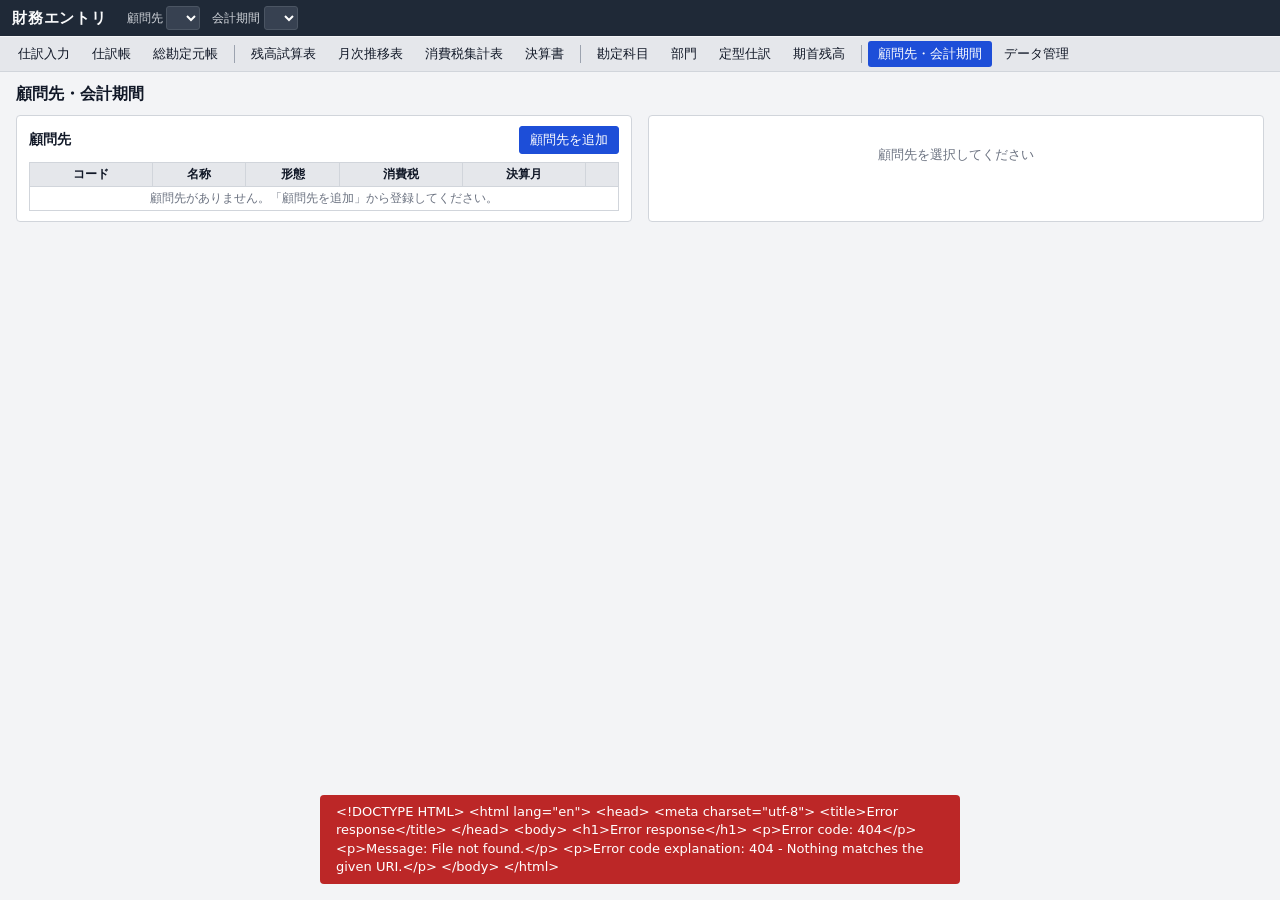
==== static/index.html @ 987ffba7 "財務エントリ風の仕訳入力・帳票ソフトを新規作成 - FastAPI + SQLite のローカル Web アプリ (python run.py で起動) - 顧問先・会計期間管理、標準勘定科目表、補助" ====
<!DOCTYPE html>
<html lang="ja">
<head>
<meta charset="utf-8">
<meta name="viewport" content="width=device-width, initial-scale=1">
<title>財務エントリ</title>
<link rel="stylesheet" href="/static/style.css">
</head>
<body>
<div id="header">
  <span class="brand">財務エントリ</span>
  <label>顧問先 <select id="sel-client"></select></label>
  <label>会計期間 <select id="sel-fy"></select></label>
  <span id="client-badges"></span>
  <span class="spacer"></span>
  <span class="hint" id="header-hint"></span>
</div>
<div id="nav">
  <a href="#/entry" data-route="entry">仕訳入力</a>
  <a href="#/journal" data-route="journal">仕訳帳</a>
  <a href="#/ledger" data-route="ledger">総勘定元帳</a>
  <span class="sep"></span>
  <a href="#/tb" data-route="tb">残高試算表</a>
  <a href="#/monthly" data-route="monthly">月次推移表</a>
  <a href="#/tax" data-route="tax">消費税集計表</a>
  <a href="#/fs" data-route="fs">決算書</a>
  <span class="sep"></span>
  <a href="#/accounts" data-route="accounts">勘定科目</a>
  <a href="#/departments" data-route="departments">部門</a>
  <a href="#/templates" data-route="templates">定型仕訳</a>
  <a href="#/opening" data-route="opening">期首残高</a>
  <span class="sep"></span>
  <a href="#/clients" data-route="clients">顧問先・会計期間</a>
  <a href="#/data" data-route="data">データ管理</a>
</div>
<div id="main"></div>
<div id="toast"></div>
<script src="/static/app.js"></script>
<script src="/static/combo.js"></script>
<script src="/static/entry.js"></script>
<script src="/static/reports.js"></script>
<script src="/static/masters.js"></script>
<script src="/static/boot.js"></script>
</body>
</html>
---- static/style.css ----
:root {
  --bg: #f3f4f6;
  --panel: #ffffff;
  --border: #d1d5db;
  --border-strong: #9ca3af;
  --text: #111827;
  --muted: #6b7280;
  --accent: #1d4ed8;
  --accent-bg: #dbeafe;
  --danger: #b91c1c;
  --danger-bg: #fee2e2;
  --ok: #047857;
  --ok-bg: #d1fae5;
  --warn-bg: #fef3c7;
  --head-bg: #1f2937;
  --head-text: #f9fafb;
  --row-alt: #f9fafb;
  --focus: #fde68a;
  --mono: "Consolas", "Menlo", "BIZ UDGothic", "Yu Gothic", monospace;
  --sans: "Meiryo", "Yu Gothic UI", "Hiragino Sans", "BIZ UDPGothic", system-ui, sans-serif;
}

* { box-sizing: border-box; }
html, body { margin: 0; padding: 0; height: 100%; }
body {
  font-family: var(--sans);
  font-size: 13px;
  color: var(--text);
  background: var(--bg);
  line-height: 1.4;
}
a { color: var(--accent); }
button, input, select, textarea { font: inherit; color: inherit; }

/* ---- header / nav ---- */
#header {
  background: var(--head-bg);
  color: var(--head-text);
  display: flex;
  align-items: center;
  gap: 12px;
  padding: 6px 12px;
  position: sticky;
  top: 0;
  z-index: 50;
}
#header .brand { font-weight: bold; font-size: 15px; letter-spacing: .05em; margin-right: 8px; }
#header select {
  background: #374151; color: #fff; border: 1px solid #4b5563; border-radius: 3px; padding: 3px 6px; max-width: 260px;
}
#header label { font-size: 12px; color: #d1d5db; }
#header .spacer { flex: 1; }
#header .hint { font-size: 11px; color: #fbbf24; }
#header .badge { background: #4b5563; color: #f9fafb; }

#nav {
  background: #e5e7eb;
  border-bottom: 1px solid var(--border);
  display: flex;
  flex-wrap: wrap;
  gap: 2px;
  padding: 4px 8px;
  position: sticky;
  top: 37px;
  z-index: 49;
}
#nav a {
  text-decoration: none;
  color: var(--text);
  padding: 4px 10px;
  border-radius: 3px;
  font-size: 12.5px;
}
#nav a:hover { background: #d1d5db; }
#nav a.active { background: var(--accent); color: #fff; }
#nav .sep { width: 1px; background: var(--border-strong); margin: 4px 4px; }

#main { padding: 12px 16px 60px; }
#main.wide { padding-left: 8px; padding-right: 8px; }

h2 { font-size: 16px; margin: 0 0 10px; }
h3 { font-size: 14px; margin: 14px 0 6px; }
.panel {
  background: var(--panel);
  border: 1px solid var(--border);
  border-radius: 4px;
  padding: 10px 12px;
  margin-bottom: 12px;
}
.toolbar { display: flex; flex-wrap: wrap; gap: 8px 14px; align-items: flex-end; margin-bottom: 8px; }
.toolbar .field { display: flex; flex-direction: column; gap: 2px; }
.toolbar .field > span, .form .field > span { font-size: 11px; color: var(--muted); }
.form { display: grid; grid-template-columns: repeat(auto-fill, minmax(220px, 1fr)); gap: 8px 14px; }
.form .field { display: flex; flex-direction: column; gap: 2px; }
.form .field.wide { grid-column: 1 / -1; }

input[type=text], input[type=number], input[type=date], select, textarea {
  border: 1px solid var(--border-strong);
  border-radius: 3px;
  padding: 4px 6px;
  background: #fff;
  min-width: 0;
}
input:focus, select:focus, textarea:focus { outline: 2px solid var(--accent); outline-offset: -1px; }
input.num { text-align: right; font-family: var(--mono); }
input[readonly] { background: #f3f4f6; color: var(--muted); }

button, .btn {
  border: 1px solid var(--border-strong);
  background: #fff;
  border-radius: 3px;
  padding: 4px 10px;
  cursor: pointer;
  white-space: nowrap;
}
button:hover { background: #f3f4f6; }
button.primary { background: var(--accent); color: #fff; border-color: var(--accent); }
button.primary:hover { background: #1e40af; }
button.danger { color: var(--danger); border-color: #fca5a5; }
button.danger:hover { background: var(--danger-bg); }
button.small { padding: 1px 6px; font-size: 11.5px; }
button:disabled { opacity: .5; cursor: not-allowed; }
kbd {
  font-family: var(--mono); font-size: 10.5px; background: #e5e7eb; border: 1px solid #9ca3af; border-bottom-width: 2px;
  border-radius: 3px; padding: 0 4px; color: #374151;
}

/* ---- tables ---- */
table.grid { border-collapse: collapse; width: 100%; background: #fff; }
table.grid th, table.grid td { border: 1px solid var(--border); padding: 3px 6px; vertical-align: middle; }
table.grid th { background: #e5e7eb; font-weight: 600; text-align: center; white-space: nowrap; }
table.grid tbody tr:nth-child(even) { background: var(--row-alt); }
table.grid tbody tr:hover { background: var(--accent-bg); }
table.grid tr.selected { background: var(--focus) !important; }
table.grid td.num, table.grid th.num { text-align: right; font-family: var(--mono); white-space: nowrap; }
table.grid td.code { font-family: var(--mono); white-space: nowrap; }
table.grid td.center { text-align: center; }
table.grid tr.subtotal td { background: #f3f4f6; font-weight: 600; }
table.grid tr.total td { background: #e5e7eb; font-weight: bold; }
table.grid tr.group td { background: #dbeafe; font-weight: bold; }
table.grid tr.sub td { color: #374151; font-size: 12px; }
table.grid tr.sub td.name { padding-left: 24px; }
table.grid tr.clickable { cursor: pointer; }
table.grid td.muted { color: var(--muted); }
table.grid td.neg, .neg { color: var(--danger); }
.scroll-x { overflow-x: auto; }
.sticky-head thead th { position: sticky; top: 0; z-index: 2; }
.compact td, .compact th { padding: 1px 5px; font-size: 12px; }

/* ---- entry grid ---- */
#entry-form { position: relative; }
#entry-form .head { display: flex; gap: 14px; align-items: flex-end; flex-wrap: wrap; margin-bottom: 8px; }
#entry-form .head .field { display: flex; flex-direction: column; gap: 2px; }
#entry-form .head .field > span { font-size: 11px; color: var(--muted); }
#entry-form .status { margin-left: auto; font-size: 12px; }
#entry-form .status .editing { color: var(--danger); font-weight: bold; }
table.entry-grid { border-collapse: collapse; width: 100%; background: #fff; table-layout: fixed; }
table.entry-grid th, table.entry-grid td { border: 1px solid var(--border); padding: 2px 3px; }
table.entry-grid th { background: #e5e7eb; font-size: 12px; font-weight: 600; text-align: center; }
table.entry-grid th.dr { background: #dbeafe; }
table.entry-grid th.cr { background: #fee2e2; }
table.entry-grid td input, table.entry-grid td select { width: 100%; border: 1px solid transparent; background: transparent; padding: 3px 4px; }
table.entry-grid td input:focus, table.entry-grid td select:focus { background: var(--focus); border-color: var(--accent); outline: none; }
table.entry-grid td input:disabled { background: #f3f4f6; }
table.entry-grid td.rowno { text-align: center; color: var(--muted); font-size: 11px; width: 28px; }
table.entry-grid td.act { text-align: center; width: 34px; }
.entry-footer { display: flex; gap: 20px; align-items: center; margin-top: 8px; flex-wrap: wrap; }
.entry-footer .totals { font-family: var(--mono); font-size: 13px; }
.entry-footer .totals b { display: inline-block; min-width: 110px; text-align: right; }
.entry-footer .diff.ok { color: var(--ok); }
.entry-footer .diff.ng { color: var(--danger); font-weight: bold; }
.entry-footer .actions { margin-left: auto; display: flex; gap: 6px; }

/* ---- combobox ---- */
.combo { position: relative; }
.combo input { width: 100%; }
.combo .dropdown {
  position: absolute; left: 0; top: 100%; min-width: 260px; max-height: 280px; overflow-y: auto;
  background: #fff; border: 1px solid var(--border-strong); box-shadow: 0 4px 12px rgba(0,0,0,.15); z-index: 100;
  display: none;
}
.combo .dropdown.open { display: block; }
.combo .dropdown div { padding: 3px 8px; cursor: pointer; white-space: nowrap; display: flex; gap: 8px; }
.combo .dropdown div .c { font-family: var(--mono); color: var(--muted); min-width: 36px; }
.combo .dropdown div.hl { background: var(--accent); color: #fff; }
.combo .dropdown div.hl .c { color: #dbeafe; }

/* ---- misc ---- */
.badge { display: inline-block; padding: 0 6px; border-radius: 10px; font-size: 11px; background: #e5e7eb; }
.badge.ok { background: var(--ok-bg); color: var(--ok); }
.badge.warn { background: var(--warn-bg); color: #92400e; }
.badge.danger { background: var(--danger-bg); color: var(--danger); }
.muted { color: var(--muted); }
.right { text-align: right; }
.mono { font-family: var(--mono); }
.row { display: flex; gap: 10px; align-items: center; flex-wrap: wrap; }
.row.between { justify-content: space-between; }
.empty { color: var(--muted); padding: 20px; text-align: center; }
.two-col { display: grid; grid-template-columns: 1fr 1fr; gap: 16px; }
@media (max-width: 900px) { .two-col { grid-template-columns: 1fr; } }

#toast {
  position: fixed; bottom: 16px; left: 50%; transform: translateX(-50%);
  background: #111827; color: #fff; padding: 8px 16px; border-radius: 4px; font-size: 13px;
  opacity: 0; transition: opacity .2s; pointer-events: none; z-index: 200;
}
#toast.show { opacity: .95; }
#toast.error { background: var(--danger); }

.modal-bg { position: fixed; inset: 0; background: rgba(0,0,0,.35); z-index: 150; display: flex; align-items: center; justify-content: center; }
.modal { background: #fff; border-radius: 6px; padding: 16px 20px; min-width: 420px; max-width: 90vw; max-height: 90vh; overflow: auto; box-shadow: 0 10px 30px rgba(0,0,0,.3); }
.modal h3 { margin-top: 0; }
.modal .actions { display: flex; justify-content: flex-end; gap: 8px; margin-top: 14px; }
.modal table.grid tr.hl { background: var(--focus); }

.report-title { display: flex; justify-content: space-between; align-items: baseline; margin-bottom: 6px; }
.report-title .client { font-weight: bold; font-size: 14px; }
.report-title .period { color: var(--muted); }

.help { font-size: 12px; color: var(--muted); margin-top: 6px; }
.help kbd { margin: 0 2px; }

@media print {
  #header, #nav, .toolbar, .no-print, button { display: none !important; }
  #main { padding: 0; }
  body { background: #fff; font-size: 11px; }
  .panel { border: none; padding: 0; }
  table.grid th { background: #eee !important; -webkit-print-color-adjust: exact; }
}
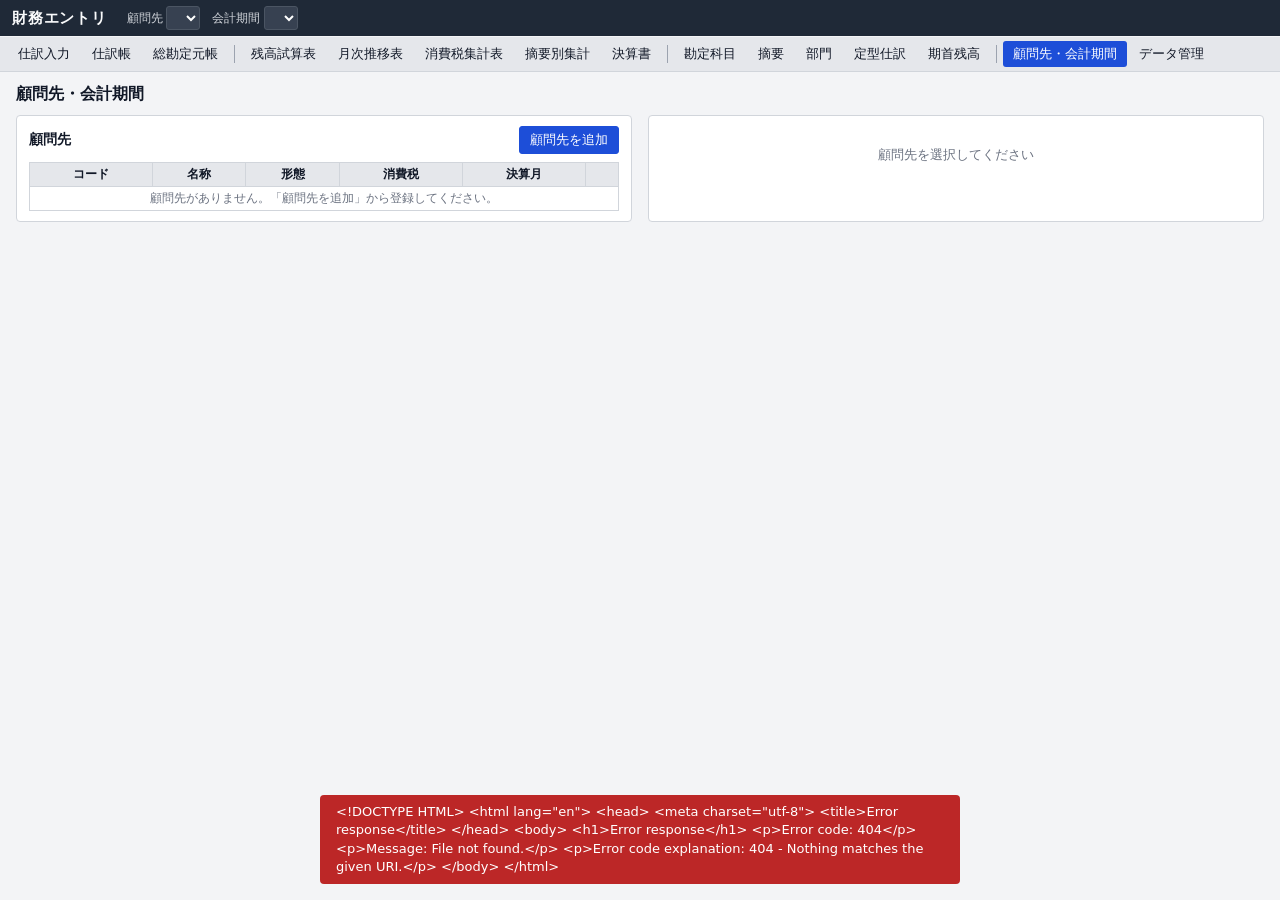
==== commit bf4a23c5: "摘要のプリセットと、摘要順の並べ替えを追加する プリセット: - descriptions テーブルと CRUD / 一括保存 API を追加 - 仕訳入力の摘要欄を候補付きに変更。候補に無い文字列も" ====
--- a/static/index.html
+++ b/static/index.html
@@ -23,9 +23,11 @@
   <a href="#/tb" data-route="tb">残高試算表</a>
   <a href="#/monthly" data-route="monthly">月次推移表</a>
   <a href="#/tax" data-route="tax">消費税集計表</a>
+  <a href="#/descsum" data-route="descsum">摘要別集計</a>
   <a href="#/fs" data-route="fs">決算書</a>
   <span class="sep"></span>
   <a href="#/accounts" data-route="accounts">勘定科目</a>
+  <a href="#/descriptions" data-route="descriptions">摘要</a>
   <a href="#/departments" data-route="departments">部門</a>
   <a href="#/templates" data-route="templates">定型仕訳</a>
   <a href="#/opening" data-route="opening">期首残高</a>
--- a/static/style.css
+++ b/static/style.css
@@ -143,6 +143,19 @@
 table.grid tr.clickable { cursor: pointer; }
 table.grid td.muted { color: var(--muted); }
 table.grid td.neg, .neg { color: var(--danger); }
+/* 一覧内でそのまま編集する入力欄 (勘定科目のマスタ保守など) */
+table.grid td > input[type=text], table.grid td > input:not([type]), table.grid td > select {
+  width: 100%;
+  border: 1px solid transparent;
+  background: transparent;
+  padding: 2px 4px;
+  border-radius: 2px;
+}
+table.grid td > input:hover, table.grid td > select:hover { border-color: var(--border); background: #fff; }
+table.grid td > input:focus, table.grid td > select:focus { background: var(--focus); border-color: var(--accent); outline: none; }
+table.grid td > input.code { font-family: var(--mono); }
+table.grid td > input.num { text-align: right; font-family: var(--mono); }
+
 .scroll-x { overflow-x: auto; }
 .sticky-head thead th { position: sticky; top: 0; z-index: 2; }
 .compact td, .compact th { padding: 1px 5px; font-size: 12px; }
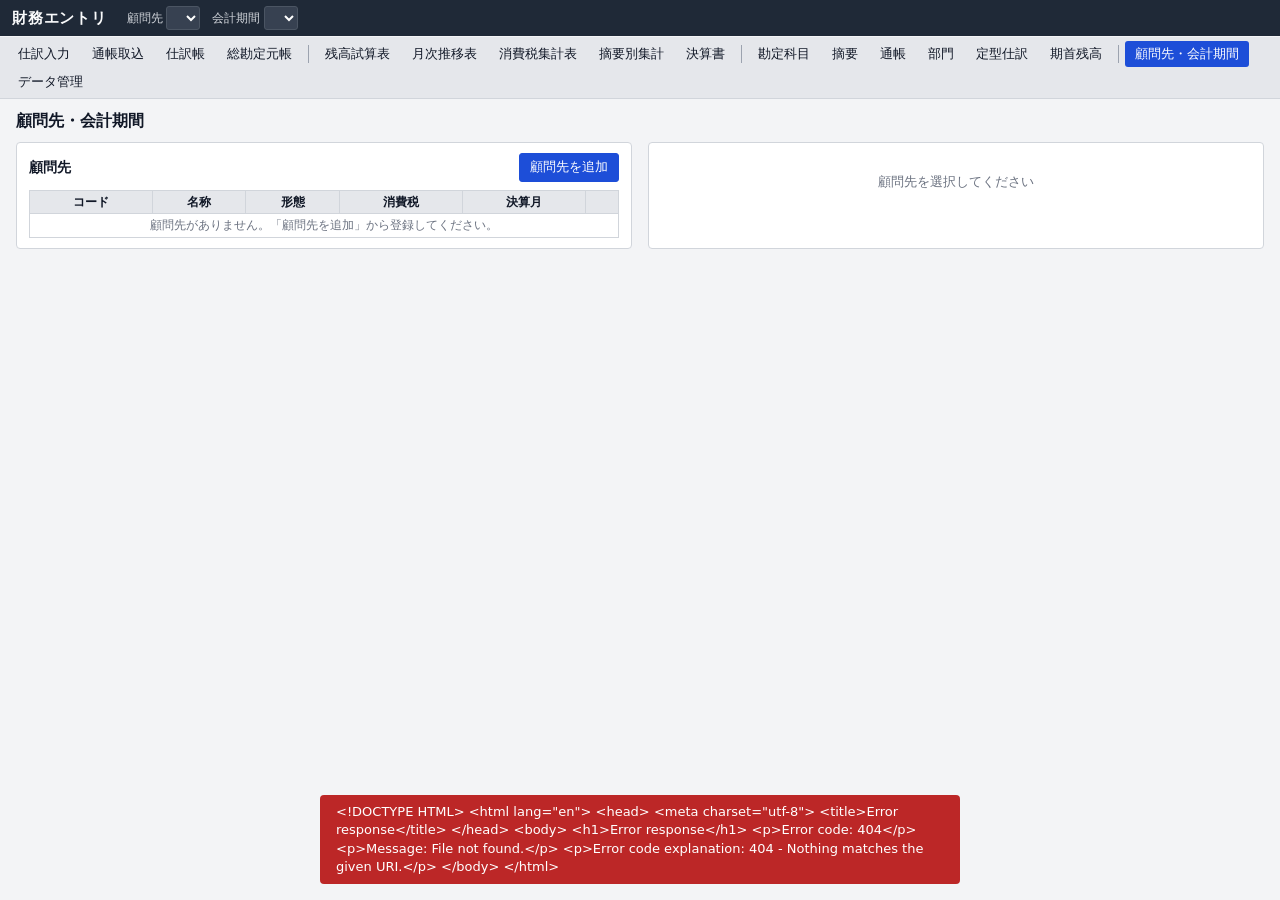
==== commit 9d57df93: "通帳の写真から仕訳を起こす機能を追加する 通帳の入出金履歴を読み取り、次の 2 通りの仕訳だけを起こす。 経費・売上や消費税区分の判定は行わない。   入金  借方 普通預金 / 貸方 事業主借   " ====
--- a/static/index.html
+++ b/static/index.html
@@ -17,6 +17,7 @@
 </div>
 <div id="nav">
   <a href="#/entry" data-route="entry">仕訳入力</a>
+  <a href="#/passbook" data-route="passbook">通帳取込</a>
   <a href="#/journal" data-route="journal">仕訳帳</a>
   <a href="#/ledger" data-route="ledger">総勘定元帳</a>
   <span class="sep"></span>
@@ -28,6 +29,7 @@
   <span class="sep"></span>
   <a href="#/accounts" data-route="accounts">勘定科目</a>
   <a href="#/descriptions" data-route="descriptions">摘要</a>
+  <a href="#/passbooks" data-route="passbooks">通帳</a>
   <a href="#/departments" data-route="departments">部門</a>
   <a href="#/templates" data-route="templates">定型仕訳</a>
   <a href="#/opening" data-route="opening">期首残高</a>
@@ -42,6 +44,7 @@
 <script src="/static/entry.js"></script>
 <script src="/static/reports.js"></script>
 <script src="/static/masters.js"></script>
+<script src="/static/passbook.js"></script>
 <script src="/static/boot.js"></script>
 </body>
 </html>
--- a/static/style.css
+++ b/static/style.css
@@ -240,3 +240,10 @@
   .panel { border: none; padding: 0; }
   table.grid th { background: #eee !important; -webkit-print-color-adjust: exact; }
 }
+
+/* 通帳取込: 確認が必要な行 */
+table.grid tbody tr.warnrow { background: var(--warn-bg); }
+table.grid tbody tr.warnrow:hover { background: #fde68a; }
+table.grid td > input[type=date] { width: 100%; border: 1px solid transparent; background: transparent; padding: 2px 4px; font-family: var(--mono); }
+table.grid td > input[type=date]:hover { border-color: var(--border); background: #fff; }
+table.grid td > input[type=date]:focus { background: var(--focus); border-color: var(--accent); outline: none; }
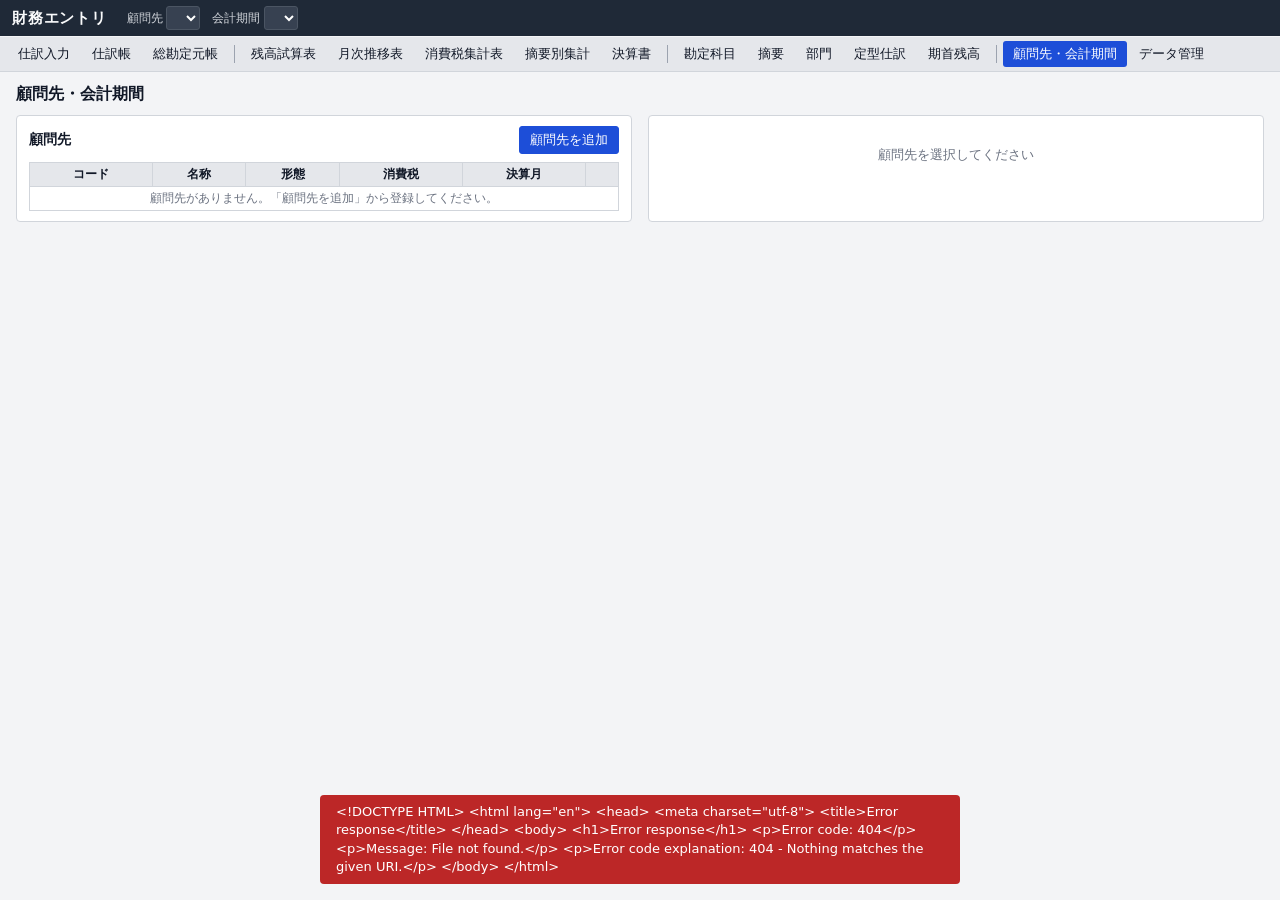
==== commit f672c8f2: "通帳取込の機能を削除する 読み取りの精度が実用に足りなかったため、機能ごと取り除いた。  - 通帳取込・通帳の画面とメニュー、通帳の解析・OCR・ファイル解体の処理を削除 - DocuWorks 変換" ====
--- a/static/index.html
+++ b/static/index.html
@@ -17,7 +17,6 @@
 </div>
 <div id="nav">
   <a href="#/entry" data-route="entry">仕訳入力</a>
-  <a href="#/passbook" data-route="passbook">通帳取込</a>
   <a href="#/journal" data-route="journal">仕訳帳</a>
   <a href="#/ledger" data-route="ledger">総勘定元帳</a>
   <span class="sep"></span>
@@ -29,7 +28,6 @@
   <span class="sep"></span>
   <a href="#/accounts" data-route="accounts">勘定科目</a>
   <a href="#/descriptions" data-route="descriptions">摘要</a>
-  <a href="#/passbooks" data-route="passbooks">通帳</a>
   <a href="#/departments" data-route="departments">部門</a>
   <a href="#/templates" data-route="templates">定型仕訳</a>
   <a href="#/opening" data-route="opening">期首残高</a>
@@ -44,7 +42,6 @@
 <script src="/static/entry.js"></script>
 <script src="/static/reports.js"></script>
 <script src="/static/masters.js"></script>
-<script src="/static/passbook.js"></script>
 <script src="/static/boot.js"></script>
 </body>
 </html>
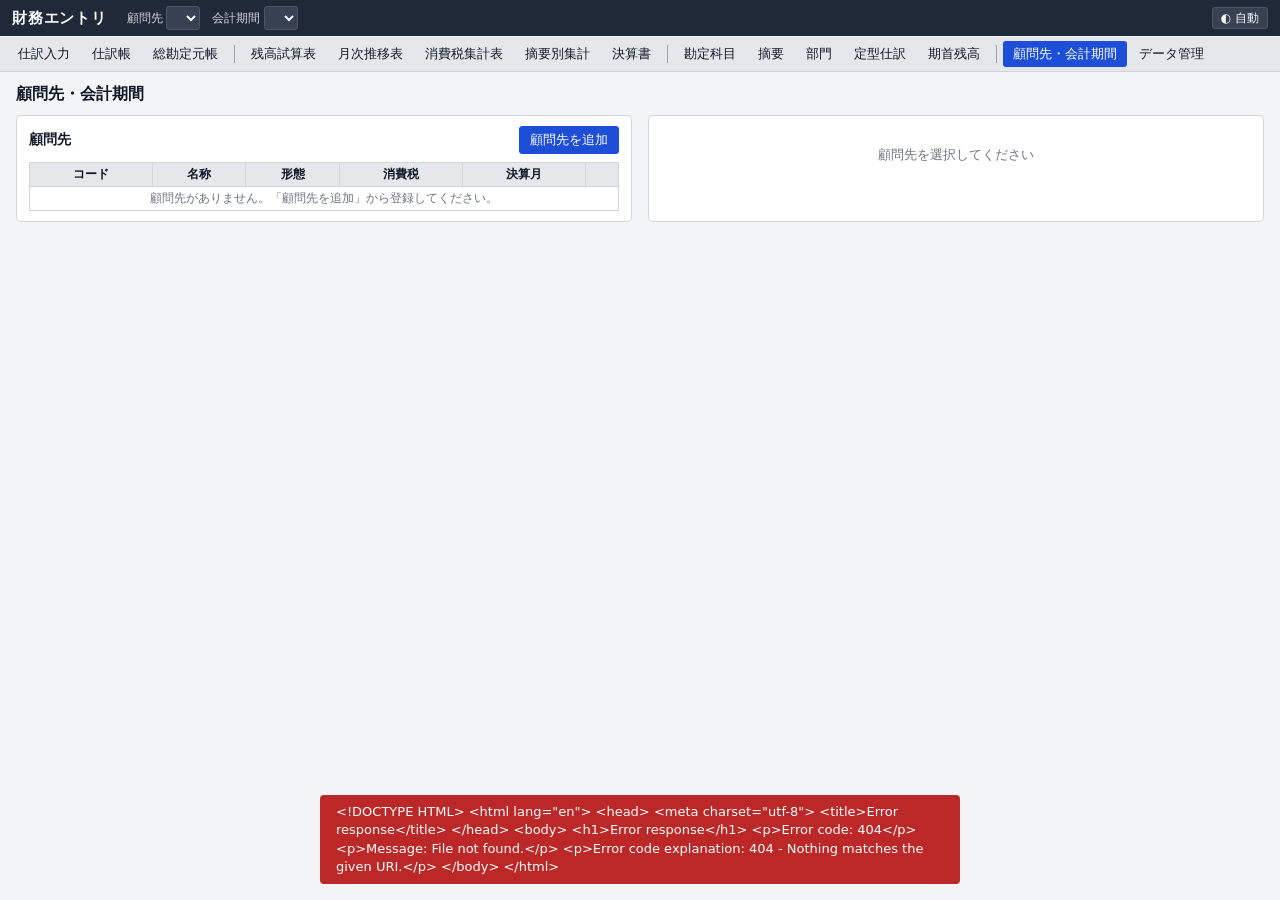
==== commit 7bb656d4: "PC 起動時の自動起動を作り直し、ダークモードを追加する 自動起動: - スタートアップのショートカット + VBScript をやめ、HKCU の Run キーに   pythonw.exe run" ====
--- a/static/index.html
+++ b/static/index.html
@@ -5,6 +5,10 @@
 <meta name="viewport" content="width=device-width, initial-scale=1">
 <title>財務エントリ</title>
 <link rel="stylesheet" href="/static/style.css">
+<script>
+  // 画面の配色 (ライト / ダーク)。描画前に決めて、一瞬白く光るのを防ぐ。
+  try { var t = localStorage.getItem('theme'); if (t === 'light' || t === 'dark') document.documentElement.dataset.theme = t; } catch (e) {}
+</script>
 </head>
 <body>
 <div id="header">
@@ -14,6 +18,7 @@
   <span id="client-badges"></span>
   <span class="spacer"></span>
   <span class="hint" id="header-hint"></span>
+  <button id="theme-toggle" type="button" title="画面の配色を切り替えます"></button>
 </div>
 <div id="nav">
   <a href="#/entry" data-route="entry">仕訳入力</a>
--- a/static/style.css
+++ b/static/style.css
@@ -16,6 +16,25 @@
   --head-text: #f9fafb;
   --row-alt: #f9fafb;
   --focus: #fde68a;
+  --surface: #ffffff;
+  --surface-2: #f3f4f6;
+  --surface-3: #e5e7eb;
+  --nav-bg: #e5e7eb;
+  --text-2: #374151;
+  --on-accent: #ffffff;
+  --on-accent-muted: #dbeafe;
+  --accent-hover: #1e40af;
+  --danger-border: #fca5a5;
+  --warn-text: #92400e;
+  --warn-border: #f59e0b;
+  --toast-bg: #111827;
+  --toast-text: #ffffff;
+  --overlay: rgba(0,0,0,.35);
+  --shadow: rgba(0,0,0,.2);
+  --head-input: #374151;
+  --head-border: #4b5563;
+  --head-muted: #d1d5db;
+  color-scheme: light;
   --mono: "Consolas", "Menlo", "BIZ UDGothic", "Yu Gothic", monospace;
   --sans: "Meiryo", "Yu Gothic UI", "Hiragino Sans", "BIZ UDPGothic", system-ui, sans-serif;
 }
@@ -46,15 +65,15 @@
 }
 #header .brand { font-weight: bold; font-size: 15px; letter-spacing: .05em; margin-right: 8px; }
 #header select {
-  background: #374151; color: #fff; border: 1px solid #4b5563; border-radius: 3px; padding: 3px 6px; max-width: 260px;
-}
-#header label { font-size: 12px; color: #d1d5db; }
+  background: var(--head-input); color: var(--head-text); border: 1px solid var(--head-border); border-radius: 3px; padding: 3px 6px; max-width: 260px;
+}
+#header label { font-size: 12px; color: var(--head-muted); }
 #header .spacer { flex: 1; }
 #header .hint { font-size: 11px; color: #fbbf24; }
-#header .badge { background: #4b5563; color: #f9fafb; }
+#header .badge { background: var(--head-border); color: var(--head-text); }
 
 #nav {
-  background: #e5e7eb;
+  background: var(--nav-bg);
   border-bottom: 1px solid var(--border);
   display: flex;
   flex-wrap: wrap;
@@ -71,8 +90,8 @@
   border-radius: 3px;
   font-size: 12.5px;
 }
-#nav a:hover { background: #d1d5db; }
-#nav a.active { background: var(--accent); color: #fff; }
+#nav a:hover { background: var(--border); }
+#nav a.active { background: var(--accent); color: var(--on-accent); }
 #nav .sep { width: 1px; background: var(--border-strong); margin: 4px 4px; }
 
 #main { padding: 12px 16px 60px; }
@@ -94,55 +113,72 @@
 .form .field { display: flex; flex-direction: column; gap: 2px; }
 .form .field.wide { grid-column: 1 / -1; }
 
-input[type=text], input[type=number], input[type=date], select, textarea {
+input[type=text], input:not([type]), input[type=search], input[type=number], input[type=date], input[type=month], select, textarea {
   border: 1px solid var(--border-strong);
   border-radius: 3px;
   padding: 4px 6px;
-  background: #fff;
+  background: var(--surface);
   min-width: 0;
 }
 input:focus, select:focus, textarea:focus { outline: 2px solid var(--accent); outline-offset: -1px; }
 input.num { text-align: right; font-family: var(--mono); }
-input[readonly] { background: #f3f4f6; color: var(--muted); }
+input[readonly] { background: var(--surface-2); color: var(--muted); }
 
 button, .btn {
   border: 1px solid var(--border-strong);
-  background: #fff;
+  background: var(--surface);
   border-radius: 3px;
   padding: 4px 10px;
   cursor: pointer;
   white-space: nowrap;
 }
-button:hover { background: #f3f4f6; }
-button.primary { background: var(--accent); color: #fff; border-color: var(--accent); }
-button.primary:hover { background: #1e40af; }
-button.danger { color: var(--danger); border-color: #fca5a5; }
+button:hover { background: var(--surface-2); }
+button.primary { background: var(--accent); color: var(--on-accent); border-color: var(--accent); }
+button.primary:hover { background: var(--accent-hover); border-color: var(--accent-hover); }
+button.danger { color: var(--danger); border-color: var(--danger-border); }
 button.danger:hover { background: var(--danger-bg); }
 button.small { padding: 1px 6px; font-size: 11.5px; }
 button:disabled { opacity: .5; cursor: not-allowed; }
 kbd {
-  font-family: var(--mono); font-size: 10.5px; background: #e5e7eb; border: 1px solid #9ca3af; border-bottom-width: 2px;
-  border-radius: 3px; padding: 0 4px; color: #374151;
+  font-family: var(--mono); font-size: 10.5px; background: var(--surface-3); border: 1px solid var(--border-strong); border-bottom-width: 2px;
+  border-radius: 3px; padding: 0 4px; color: var(--text-2);
 }
 
 /* ---- tables ---- */
-table.grid { border-collapse: collapse; width: 100%; background: #fff; }
+table.grid { border-collapse: collapse; width: 100%; background: var(--surface); }
 table.grid th, table.grid td { border: 1px solid var(--border); padding: 3px 6px; vertical-align: middle; }
-table.grid th { background: #e5e7eb; font-weight: 600; text-align: center; white-space: nowrap; }
+table.grid th { background: var(--surface-3); font-weight: 600; text-align: center; white-space: nowrap; }
 table.grid tbody tr:nth-child(even) { background: var(--row-alt); }
 table.grid tbody tr:hover { background: var(--accent-bg); }
 table.grid tr.selected { background: var(--focus) !important; }
 table.grid td.num, table.grid th.num { text-align: right; font-family: var(--mono); white-space: nowrap; }
 table.grid td.code { font-family: var(--mono); white-space: nowrap; }
 table.grid td.center { text-align: center; }
-table.grid tr.subtotal td { background: #f3f4f6; font-weight: 600; }
-table.grid tr.total td { background: #e5e7eb; font-weight: bold; }
-table.grid tr.group td { background: #dbeafe; font-weight: bold; }
-table.grid tr.sub td { color: #374151; font-size: 12px; }
+table.grid tr.subtotal td { background: var(--surface-2); font-weight: 600; }
+table.grid tr.total td { background: var(--surface-3); font-weight: bold; }
+table.grid tr.group td { background: var(--accent-bg); font-weight: bold; }
+table.grid tr.sub td { color: var(--text-2); font-size: 12px; }
 table.grid tr.sub td.name { padding-left: 24px; }
 table.grid tr.clickable { cursor: pointer; }
+/* 掘り下げから戻ってきたとき、元の行を一瞬光らせて見つけやすくする */
+@keyframes row-flash { from { background: var(--focus); } to { background: transparent; } }
+table.grid tr.flash > td { animation: row-flash 1.6s ease-out; }
 table.grid td.muted { color: var(--muted); }
 table.grid td.neg, .neg { color: var(--danger); }
+/* 伝票メモ。目立たせたいので赤字で出す (入力欄・一覧とも) */
+.memo { color: var(--danger); }
+/* 通帳 (補助科目) を選ぶダイアログ */
+.ps-list { max-height: 46vh; overflow: auto; border: 1px solid var(--border); border-radius: 4px; padding: 4px 6px; }
+.ps-list .ps-group { font-size: 11px; color: var(--muted); margin: 6px 0 2px; }
+.ps-list .ps-item { display: flex; align-items: center; gap: 6px; padding: 4px 6px; border-radius: 3px; cursor: pointer; }
+.ps-list .ps-item:hover { background: var(--accent-bg); }
+.ps-list .ps-item:has(input:checked) { background: var(--accent-bg); font-weight: 600; }
+.ps-list .ps-item:focus-within { outline: 2px solid var(--accent); outline-offset: -2px; }
+.ps-list .ps-item .code { font-family: var(--mono); color: var(--muted); min-width: 2.5em; }
+.ps-list .ps-none { margin-top: 6px; border-top: 1px dashed var(--border); padding-top: 8px; }
+/* 資金諸口の集計 (仕訳入力のフッター) */
+.entry-footer .suspense { color: var(--muted); }
+.entry-footer .suspense b { color: var(--text); }
 /* 一覧内でそのまま編集する入力欄 (勘定科目のマスタ保守など) */
 table.grid td > input[type=text], table.grid td > input:not([type]), table.grid td > select {
   width: 100%;
@@ -151,7 +187,7 @@
   padding: 2px 4px;
   border-radius: 2px;
 }
-table.grid td > input:hover, table.grid td > select:hover { border-color: var(--border); background: #fff; }
+table.grid td > input:hover, table.grid td > select:hover { border-color: var(--border); background: var(--surface); }
 table.grid td > input:focus, table.grid td > select:focus { background: var(--focus); border-color: var(--accent); outline: none; }
 table.grid td > input.code { font-family: var(--mono); }
 table.grid td > input.num { text-align: right; font-family: var(--mono); }
@@ -167,14 +203,14 @@
 #entry-form .head .field > span { font-size: 11px; color: var(--muted); }
 #entry-form .status { margin-left: auto; font-size: 12px; }
 #entry-form .status .editing { color: var(--danger); font-weight: bold; }
-table.entry-grid { border-collapse: collapse; width: 100%; background: #fff; table-layout: fixed; }
+table.entry-grid { border-collapse: collapse; width: 100%; background: var(--surface); table-layout: fixed; }
 table.entry-grid th, table.entry-grid td { border: 1px solid var(--border); padding: 2px 3px; }
-table.entry-grid th { background: #e5e7eb; font-size: 12px; font-weight: 600; text-align: center; }
-table.entry-grid th.dr { background: #dbeafe; }
-table.entry-grid th.cr { background: #fee2e2; }
+table.entry-grid th { background: var(--surface-3); font-size: 12px; font-weight: 600; text-align: center; }
+table.entry-grid th.dr { background: var(--accent-bg); }
+table.entry-grid th.cr { background: var(--danger-bg); }
 table.entry-grid td input, table.entry-grid td select { width: 100%; border: 1px solid transparent; background: transparent; padding: 3px 4px; }
 table.entry-grid td input:focus, table.entry-grid td select:focus { background: var(--focus); border-color: var(--accent); outline: none; }
-table.entry-grid td input:disabled { background: #f3f4f6; }
+table.entry-grid td input:disabled { background: var(--surface-2); }
 table.entry-grid td.rowno { text-align: center; color: var(--muted); font-size: 11px; width: 28px; }
 table.entry-grid td.act { text-align: center; width: 34px; }
 .entry-footer { display: flex; gap: 20px; align-items: center; margin-top: 8px; flex-wrap: wrap; }
@@ -189,19 +225,19 @@
 .combo input { width: 100%; }
 .combo .dropdown {
   position: absolute; left: 0; top: 100%; min-width: 260px; max-height: 280px; overflow-y: auto;
-  background: #fff; border: 1px solid var(--border-strong); box-shadow: 0 4px 12px rgba(0,0,0,.15); z-index: 100;
+  background: var(--surface); border: 1px solid var(--border-strong); box-shadow: 0 4px 12px var(--shadow); z-index: 100;
   display: none;
 }
 .combo .dropdown.open { display: block; }
 .combo .dropdown div { padding: 3px 8px; cursor: pointer; white-space: nowrap; display: flex; gap: 8px; }
 .combo .dropdown div .c { font-family: var(--mono); color: var(--muted); min-width: 36px; }
-.combo .dropdown div.hl { background: var(--accent); color: #fff; }
-.combo .dropdown div.hl .c { color: #dbeafe; }
+.combo .dropdown div.hl { background: var(--accent); color: var(--on-accent); }
+.combo .dropdown div.hl .c { color: var(--on-accent-muted); }
 
 /* ---- misc ---- */
-.badge { display: inline-block; padding: 0 6px; border-radius: 10px; font-size: 11px; background: #e5e7eb; }
+.badge { display: inline-block; padding: 0 6px; border-radius: 10px; font-size: 11px; background: var(--surface-3); }
 .badge.ok { background: var(--ok-bg); color: var(--ok); }
-.badge.warn { background: var(--warn-bg); color: #92400e; }
+.badge.warn { background: var(--warn-bg); color: var(--warn-text); }
 .badge.danger { background: var(--danger-bg); color: var(--danger); }
 .muted { color: var(--muted); }
 .right { text-align: right; }
@@ -214,15 +250,19 @@
 
 #toast {
   position: fixed; bottom: 16px; left: 50%; transform: translateX(-50%);
-  background: #111827; color: #fff; padding: 8px 16px; border-radius: 4px; font-size: 13px;
+  background: var(--toast-bg); color: var(--toast-text); padding: 8px 16px; border-radius: 4px; font-size: 13px;
   opacity: 0; transition: opacity .2s; pointer-events: none; z-index: 200;
 }
 #toast.show { opacity: .95; }
 #toast.error { background: var(--danger); }
 
-.modal-bg { position: fixed; inset: 0; background: rgba(0,0,0,.35); z-index: 150; display: flex; align-items: center; justify-content: center; }
-.modal { background: #fff; border-radius: 6px; padding: 16px 20px; min-width: 420px; max-width: 90vw; max-height: 90vh; overflow: auto; box-shadow: 0 10px 30px rgba(0,0,0,.3); }
+.modal-bg { position: fixed; inset: 0; background: var(--overlay); z-index: 150; display: flex; align-items: center; justify-content: center; }
+.modal { background: var(--surface); color: var(--text); border-radius: 6px; padding: 16px 20px; min-width: 420px; max-width: 90vw; max-height: 90vh; overflow: auto; box-shadow: 0 10px 30px var(--shadow); }
 .modal h3 { margin-top: 0; }
+/* 帳票から開く仕訳修正ダイアログ。中の入力フォームは枠を重ねない */
+.modal #entry-form { border: none; background: none; padding: 0; margin: 0; }
+/* 科目の候補一覧がダイアログの下端で切れないよう、下に余白を確保する */
+.modal .entry-dialog-space { height: 300px; }
 .modal .actions { display: flex; justify-content: flex-end; gap: 8px; margin-top: 14px; }
 .modal table.grid tr.hl { background: var(--focus); }
 
@@ -243,7 +283,40 @@
 
 /* 通帳取込: 確認が必要な行 */
 table.grid tbody tr.warnrow { background: var(--warn-bg); }
-table.grid tbody tr.warnrow:hover { background: #fde68a; }
+table.grid tbody tr.warnrow:hover { background: var(--focus); }
 table.grid td > input[type=date] { width: 100%; border: 1px solid transparent; background: transparent; padding: 2px 4px; font-family: var(--mono); }
-table.grid td > input[type=date]:hover { border-color: var(--border); background: #fff; }
+table.grid td > input[type=date]:hover { border-color: var(--border); background: var(--surface); }
 table.grid td > input[type=date]:focus { background: var(--focus); border-color: var(--accent); outline: none; }
+
+/* ---- ダークモード ----
+   ヘッダー右の切り替えボタンで「自動 (Windows の設定に合わせる) / ライト / ダーク」を選ぶ。
+   選択は <html data-theme="light|dark"> に入る (自動のときは属性なし)。
+   印刷は常にライトの配色で行うため、screen のときだけ切り替える。 */
+@media screen and (prefers-color-scheme: dark) {
+  :root:not([data-theme="light"]) {
+    --bg: #111418; --panel: #1b1f24; --surface: #1b1f24; --surface-2: #23282f; --surface-3: #2b313a; --nav-bg: #1f242b;
+    --border: #3a414b; --border-strong: #566070; --text: #e6e8eb; --text-2: #c3c8cf; --muted: #9aa3ae;
+    --accent: #3b82f6; --accent-hover: #2563eb; --accent-bg: #1e2f4d; --on-accent: #ffffff; --on-accent-muted: #dbeafe;
+    --danger: #f87171; --danger-bg: #3d1f22; --danger-border: #7f2a2a;
+    --ok: #34d399; --ok-bg: #12352a; --warn-bg: #3a2f12; --warn-text: #fcd34d; --warn-border: #b45309;
+    --head-bg: #0b0d10; --head-text: #f3f4f6; --head-input: #23282f; --head-border: #3a414b; --head-muted: #b8bec7;
+    --row-alt: #20252b; --focus: #4a3d12; --toast-bg: #e6e8eb; --toast-text: #111418;
+    --overlay: rgba(0,0,0,.6); --shadow: rgba(0,0,0,.55);
+    color-scheme: dark;
+  }
+}
+@media screen {
+  :root[data-theme="dark"] {
+    --bg: #111418; --panel: #1b1f24; --surface: #1b1f24; --surface-2: #23282f; --surface-3: #2b313a; --nav-bg: #1f242b;
+    --border: #3a414b; --border-strong: #566070; --text: #e6e8eb; --text-2: #c3c8cf; --muted: #9aa3ae;
+    --accent: #3b82f6; --accent-hover: #2563eb; --accent-bg: #1e2f4d; --on-accent: #ffffff; --on-accent-muted: #dbeafe;
+    --danger: #f87171; --danger-bg: #3d1f22; --danger-border: #7f2a2a;
+    --ok: #34d399; --ok-bg: #12352a; --warn-bg: #3a2f12; --warn-text: #fcd34d; --warn-border: #b45309;
+    --head-bg: #0b0d10; --head-text: #f3f4f6; --head-input: #23282f; --head-border: #3a414b; --head-muted: #b8bec7;
+    --row-alt: #20252b; --focus: #4a3d12; --toast-bg: #e6e8eb; --toast-text: #111418;
+    --overlay: rgba(0,0,0,.6); --shadow: rgba(0,0,0,.55);
+    color-scheme: dark;
+  }
+}
+#theme-toggle { background: var(--head-input); color: var(--head-text); border-color: var(--head-border); font-size: 12px; padding: 2px 8px; }
+#theme-toggle:hover { background: var(--head-border); }
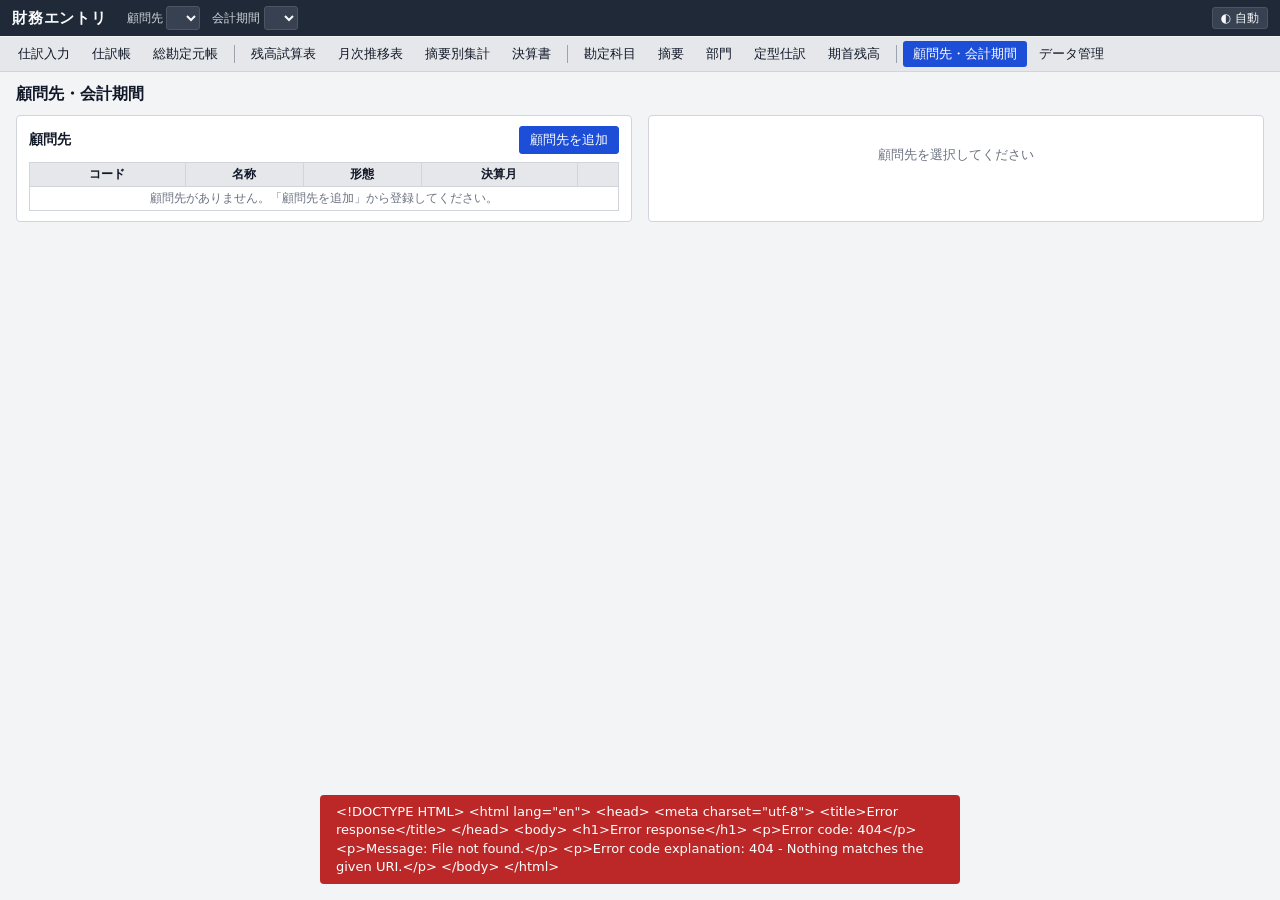
==== commit 02e98e5e: "消費税の機能をすべて取り除く 消費税の申告が必要な顧問先は別のソフトで処理するため、このソフトでは扱わない。  - 仕訳入力・仕訳帳・登録済み一覧から 税区分・内消費税 の欄を削除   (入力は 日付" ====
--- a/static/index.html
+++ b/static/index.html
@@ -27,7 +27,6 @@
   <span class="sep"></span>
   <a href="#/tb" data-route="tb">残高試算表</a>
   <a href="#/monthly" data-route="monthly">月次推移表</a>
-  <a href="#/tax" data-route="tax">消費税集計表</a>
   <a href="#/descsum" data-route="descsum">摘要別集計</a>
   <a href="#/fs" data-route="fs">決算書</a>
   <span class="sep"></span>
--- a/static/style.css
+++ b/static/style.css
@@ -7,6 +7,7 @@
   --muted: #6b7280;
   --accent: #1d4ed8;
   --accent-bg: #dbeafe;
+  --link: #1d4ed8;
   --danger: #b91c1c;
   --danger-bg: #fee2e2;
   --ok: #047857;
@@ -48,7 +49,7 @@
   background: var(--bg);
   line-height: 1.4;
 }
-a { color: var(--accent); }
+a { color: var(--link); }
 button, input, select, textarea { font: inherit; color: inherit; }
 
 /* ---- header / nav ---- */
@@ -294,27 +295,31 @@
    印刷は常にライトの配色で行うため、screen のときだけ切り替える。 */
 @media screen and (prefers-color-scheme: dark) {
   :root:not([data-theme="light"]) {
-    --bg: #111418; --panel: #1b1f24; --surface: #1b1f24; --surface-2: #23282f; --surface-3: #2b313a; --nav-bg: #1f242b;
-    --border: #3a414b; --border-strong: #566070; --text: #e6e8eb; --text-2: #c3c8cf; --muted: #9aa3ae;
-    --accent: #3b82f6; --accent-hover: #2563eb; --accent-bg: #1e2f4d; --on-accent: #ffffff; --on-accent-muted: #dbeafe;
-    --danger: #f87171; --danger-bg: #3d1f22; --danger-border: #7f2a2a;
-    --ok: #34d399; --ok-bg: #12352a; --warn-bg: #3a2f12; --warn-text: #fcd34d; --warn-border: #b45309;
-    --head-bg: #0b0d10; --head-text: #f3f4f6; --head-input: #23282f; --head-border: #3a414b; --head-muted: #b8bec7;
-    --row-alt: #20252b; --focus: #4a3d12; --toast-bg: #e6e8eb; --toast-text: #111418;
-    --overlay: rgba(0,0,0,.6); --shadow: rgba(0,0,0,.55);
+    /* 真っ黒ではなく、少し温かみのあるダークグレーが基調。文字も真っ白にせず、まぶしさを抑える */
+    --bg: #262624; --panel: #30302e; --surface: #30302e; --surface-2: #383835; --surface-3: #403f3c; --nav-bg: #2b2b29;
+    --border: #4a4945; --border-strong: #64635e; --text: #ecebe6; --text-2: #d8d6cf; --muted: #aaa89f;
+    --accent: #4f74b3; --accent-hover: #4568a3; --accent-bg: #35404f; --on-accent: #ffffff; --on-accent-muted: #e3ebf8;
+    --link: #9fbef0;
+    --danger: #f2a3a0; --danger-bg: #4e3533; --danger-border: #85524f;
+    --ok: #9dd8b4; --ok-bg: #33463a; --warn-bg: #4b4330; --warn-text: #f1dba2; --warn-border: #a3843f;
+    --head-bg: #1f1e1d; --head-text: #ecebe6; --head-input: #30302e; --head-border: #4a4945; --head-muted: #c4c2ba;
+    --row-alt: #353532; --focus: #5c5134; --toast-bg: #ecebe6; --toast-text: #262624;
+    --overlay: rgba(10,10,9,.5); --shadow: rgba(0,0,0,.35);
     color-scheme: dark;
   }
 }
 @media screen {
   :root[data-theme="dark"] {
-    --bg: #111418; --panel: #1b1f24; --surface: #1b1f24; --surface-2: #23282f; --surface-3: #2b313a; --nav-bg: #1f242b;
-    --border: #3a414b; --border-strong: #566070; --text: #e6e8eb; --text-2: #c3c8cf; --muted: #9aa3ae;
-    --accent: #3b82f6; --accent-hover: #2563eb; --accent-bg: #1e2f4d; --on-accent: #ffffff; --on-accent-muted: #dbeafe;
-    --danger: #f87171; --danger-bg: #3d1f22; --danger-border: #7f2a2a;
-    --ok: #34d399; --ok-bg: #12352a; --warn-bg: #3a2f12; --warn-text: #fcd34d; --warn-border: #b45309;
-    --head-bg: #0b0d10; --head-text: #f3f4f6; --head-input: #23282f; --head-border: #3a414b; --head-muted: #b8bec7;
-    --row-alt: #20252b; --focus: #4a3d12; --toast-bg: #e6e8eb; --toast-text: #111418;
-    --overlay: rgba(0,0,0,.6); --shadow: rgba(0,0,0,.55);
+    /* 真っ黒ではなく、少し温かみのあるダークグレーが基調。文字も真っ白にせず、まぶしさを抑える */
+    --bg: #262624; --panel: #30302e; --surface: #30302e; --surface-2: #383835; --surface-3: #403f3c; --nav-bg: #2b2b29;
+    --border: #4a4945; --border-strong: #64635e; --text: #ecebe6; --text-2: #d8d6cf; --muted: #aaa89f;
+    --accent: #4f74b3; --accent-hover: #4568a3; --accent-bg: #35404f; --on-accent: #ffffff; --on-accent-muted: #e3ebf8;
+    --link: #9fbef0;
+    --danger: #f2a3a0; --danger-bg: #4e3533; --danger-border: #85524f;
+    --ok: #9dd8b4; --ok-bg: #33463a; --warn-bg: #4b4330; --warn-text: #f1dba2; --warn-border: #a3843f;
+    --head-bg: #1f1e1d; --head-text: #ecebe6; --head-input: #30302e; --head-border: #4a4945; --head-muted: #c4c2ba;
+    --row-alt: #353532; --focus: #5c5134; --toast-bg: #ecebe6; --toast-text: #262624;
+    --overlay: rgba(10,10,9,.5); --shadow: rgba(0,0,0,.35);
     color-scheme: dark;
   }
 }
